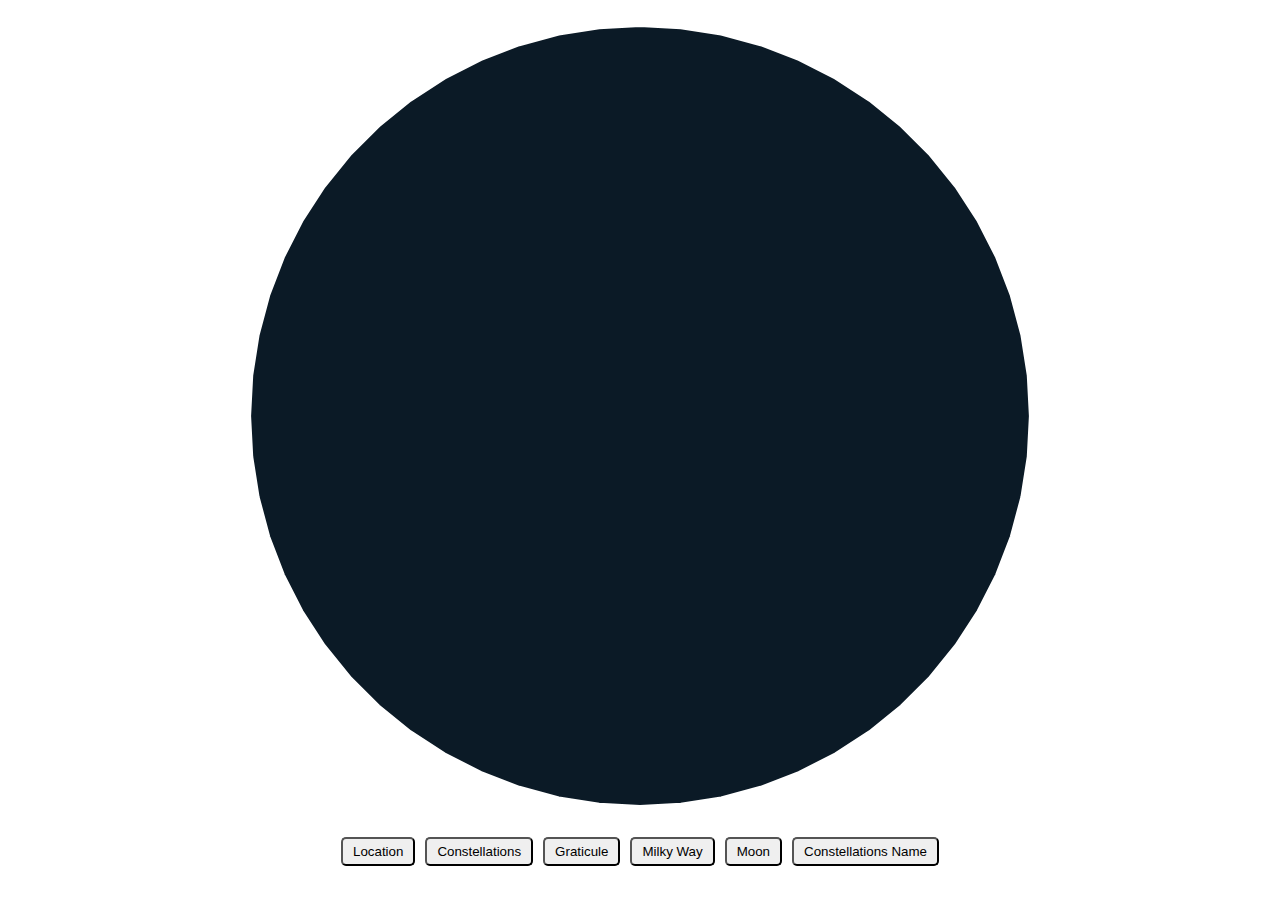
==== map/index.html @ fdaae36a "Map Is Added" ====
<!DOCTYPE html>
<html lang="en">

<head>
    <meta charset="UTF-8">
    <meta name="viewport" content="width=device-width, initial-scale=1.0">
    <title>Map.</title>
    <script type="text/javascript" src="d3.min.js"></script>
    <script type="text/javascript" src="d3.geo.projection.min.js"></script>
    <script type="text/javascript" src="celestial.min.js"></script>
    <!-- <link rel="stylesheet" href="celestial.css"> -->
    <style>
        body {
            font-family: sans-serif;
            width: 100%;
            height: 100vh;
            padding: 0;
            margin: 0;
            display: flex;
            flex-direction: column;
            justify-content: center;
            align-items: center;
        }

        #map-container {

          
            transform: scale(1);
            transform-origin: left top;
        }

        .custom_form {
            display: flex;
            margin: 15px auto;
        }
        .custom_form button {
            margin: 5px;
            color: rgb(0, 0, 0);
            cursor: pointer;
            border-radius: 5px;
            padding: 5px 10px;
        }
    </style>
</head>

<body>

    <div id="map-container">
        <div id="map"></div>
    </div>
    <div class="custom_form">
        <button>Location</button>
        <button>Constellations</button>
        <button>Graticule</button>
        <button>Milky Way</button>
        <button>Moon</button>
        <button>Constellations Name</button>
    </div>
    <script type="text/javascript">

        const DATE = new Date("2021-09-25T04:00:00+0000");
        const [LAT, LON] = [36.525321, -121.815916];
        const FONT = "Raleway";

        const config = {
            container: "map",
            width: 800,

            form: false,
            advanced: false,
            interactive: false,
            disableAnimations: true,

            zoomlevel: null,
            zoomextend: 1,

            projection: "airy",
            transform: "equatorial",

            follow: "zenith",
            geopos: [LAT, LON],
            datapath: "https://ofrohn.github.io/data/",

            lines: {
                graticule: { show: false },
                equatorial: { show: false },
                ecliptic: { show: false },
                galactic: { show: false },
                supergalactic: { show: false }
            },

            planets: {
                show: true,
                which: ["mer", "ven", "ter", "lun", "mar", "jup", "sat"],

                symbolType: "disk",
                names: true,
                nameStyle: {
                    fill: "#00ccff",
                    font: `14px ${FONT}`,
                    align: "center",
                    baseline: "top"
                },
                namesType: "en"
            },

            dsos: {
                show: false,
                names: false
            },

            constellations: {
                names: true,
                namesType: "iau",
                nameStyle: {
                    fill: "#ffffff",
                    align: "center",
                    baseline: "middle",
                    font: [`14px ${FONT}`, `8px ${FONT}`, `0px ${FONT}`]
                },
                lines: true,
                lineStyle: { stroke: "#cccccc", width: 1, opacity: 0.4 }
            },

            mw: {
                show: true,
                style: { fill: "#ffffff", opacity: 0.02 }
            },

            background: {
                fill: "#0b1a26",
                stroke: "#ffffff",
                opacity: 1,
                width: 2
            },

            stars: {
                colors: true,
                size: 4,
                limit: 6,
                exponent: -0.28,
                designation: false,

                propername: true,
                propernameType: "name",
                propernameStyle: {
                    fill: "#ddddbb",
                    font: `8px ${FONT}`,
                    align: "right",
                    baseline: "center"
                },
                propernameLimit: 2.0
            }
        };
        Celestial.display(config);
        Celestial.skyview({ date: DATE });



    </script>
</body>

</html>
---- map/celestial.css ----
/* Copyright 2015-16 Olaf Frohn https://github.com/ofrohn, see LICENSE */

#celestial-map { width: 100%; height: auto; margin: 0; padding: 0; display: inline-block; position: relative; min-width:720px; overflow: visible; }
#celestial-map canvas { display: inline-block; position:relative; z-index:0; cursor:hand; cursor:grab; cursor:-moz-grab; cursor:-webkit-grab; }
#celestial-map canvas:active { cursor:move; cursor: grabbing; cursor: -moz-grabbing; cursor: -webkit-grabbing; }
#d3-celestial-footer { text-align:center; color:#666; font:10pt/1 'Arial Unicode MS', Arial, Helvetica, sans-serif; }
#d3-celestial-footer a { text-decoration:none; color:#99f; }

/* Form */
#celestial-form { font:12pt/1 'Arial Unicode MS', Arial, Helvetica, sans-serif;  display: inline-block; position: relative; }
#error { position:absolute; min-width:100px; height:auto; padding: 2px 4px; color:#f00; background:#fff; border:2px solid #f00; border-radius:3px; font-weight:normal; display:block; top:-9999px; left:-9999px; opacity:0; transition:opacity 1s linear; }
#celestial-form .col { border-top: 1px dotted #000; padding: 4px 6px; margin:0 0 4px; clear:both; white-space: nowrap; }
/* What parts to show */
#celestial-form #general,
#celestial-form #location,
#celestial-form #stars,
#celestial-form #dsos,
#celestial-form #constellations,
#celestial-form #lines,
#celestial-form #other,
#celestial-form #download { display: block }

#celestial-form input { vertical-align: 0px; }
#celestial-form input[type='number'] { width:48px; height:18px; text-align:right; padding:0; }
input[type="number"]::-webkit-inner-spin-button,
input[type="number"]::-webkit-outer-spin-button { height: auto; }
#celestial-form #centerx, #celestial-form #centery, #celestial-form #centerz,
#celestial-form #lat, #celestial-form #lon { width:64px; margin-top:4px; }
#celestial-form input[type='text'] { width:194px; height:18px; text-align:left; padding-left:2px; }
#celestial-form input[type='checkbox'] { vertical-align: -2px; }
#celestial-form input[type='color'] { width:48px; vertical-align: -3px; height:22px;  background:#fff; }
#celestial-form #datepick { position:relative; display:inline-block; _vertical-align:-8px; top:7px; left:-31px; width:28px; height:24px; border:0px none; border-left:1px solid #ccc; background-color: #f7f7f7; background-image: url('images/dtpick.png'); background-position: -45px 1px; cursor:default; }
#celestial-form #datepick.active { background-position: -69px 1px; }
#celestial-form #datetime { cursor:default; } 
#celestial-form input#now { position:relative; left:-24px; }
#celestial-form #constellation { } 
#celestial-form select option { color:#000; } 
#celestial-form select option[value='---'] { color:#ccc; } 

#celestial-form input[type='button'] { width:64px; padding-bottom:1px; margin-top:4px; background: #f7f7f7; }
#celestial-form input#download-png,
#celestial-form input#download-svg { display: inline-block; text-align: center; margin-left:4px; width:108px; height:24px; font: inherit; line-height:20px; text-decoration: none; color: #000; background: #f7f7f7;  }
#celestial-form input#width { margin-left:2px; }
#celestial-form input#now, 
#celestial-form input#here  { width:48px; margin-left:2px; float:none; }
#celestial-form input[type='button']:hover,
#celestial-form #datepick:hover,
#celestial-form input#download-png:hover,
#celestial-form input#download-svg:hover { background-color:#eee; cursor:pointer; }

#celestial-form input[type='text']:disabled, 
#celestial-form input[type='number']:disabled, 
#celestial-form input[type='color']:disabled { border: 1px solid #ccc; background:#eee }

#celestial-form input[type='text'], 
#celestial-form input[type='number'], 
#celestial-form input[type='color'], 
#celestial-form select, 
#celestial-form input#now, 
#celestial-form input#here, 
#celestial-form input#show, 
#celestial-form input#download-png,
#celestial-form input#download-svg  { border: 1px solid #000; border-radius:3px; height:24px; }

#celestial-form label { margin:0 2px 0 8px; }
#celestial-form label.header { font-weight:bold; }
#celestial-form input + span { margin:0 4px 0 2px; }
#celestial-form label:first-child, 
#celestial-form br + label { margin-left:0; }

/* Zoom controls */
#celestial-zoomin, 
#celestial-zoomout { width:32px; height:32px; left:8px; top:12px; background: rgba(255,255,255,0.5); border:1px solid #000; border-radius:3px; position:absolute; font: normal bold 24px/1 Consolas, Courier, 'Courier New', monospace; cursor:pointer; }
#celestial-zoomout { top: 48px; }
#celestial-zoomin:hover, 
#celestial-zoomout:hover { background: rgba(255,255,255,0.7); }
#celestial-zoomin:disabled, 
#celestial-zoomout:disabled { background: rgba(255,255,255,0.0); border:1px solid rgba(153,153,153,0.7); color:rgba(153,153,153,0.7); cursor:default; }

#celestial-date { position:absolute; top:-9999px; width:193px; text-align:center; border:1px solid #000; background:#fff; opacity:0; transition:.6s ease-in opacity; font: 13px/1 sans-serif; }
#celestial-date input, #celestial-date select { font:inherit; }
#celestial-date #yr, #celestial-date #mon { margin: 2px 3px; vertical-align:middle; }
#celestial-date #left, #celestial-date #right { display:inline-block; width:12px; height:24px; margin:0; vertical-align:-8px; cursor:pointer;  background-image: url('images/dtpick.png'); }
#celestial-form #day-left, #celestial-form #day-right { display:inline-block; float:none; width:12px; height:24px; margin:0; padding:0; vertical-align:middle; cursor:pointer; border: 0 none; background-color:transparent; background-image: url('images/dtpick.png'); }
#celestial-form #day-right { position:relative; left:-30px; }
#celestial-date #left, #celestial-form #day-left { background-position: -8px 0px; }
#celestial-date #right, #celestial-form #day-right { background-position: -30px 0px; }
#celestial-date #hr, #celestial-date #min, #celestial-date #sec { margin: 0 0 2px 0; width:34px; }
#celestial-date #hr { border-right: 0px none; border-radius: 3px 0 0 3px;  }
#celestial-date #min { border-right: 0px none; border-left: 0px none;  border-radius: 0; }
#celestial-date #sec { border-left: 0px none;  border-radius: 0 3px 3px 0; }
#celestial-date #tz { margin: 0 0 2px 4px; }
#celestial-date #cal { display:inline-block; width:182px; margin:0 4px;  }
#celestial-date .date { display:inline-block; width:19px; height:14px; border:1px solid #fff; color:#000; font-weight: bold; text-align:right; vertical-align:middle; padding:2px 4px 2px 0; cursor:pointer; }
#celestial-date .grey { color:#ccc; }
#celestial-date .weekday { color:#666; font-sixe:11px; background:#eee; border:1px solid #eee; }
#celestial-date .weekend { color:#f00; }
#celestial-date .selected { border:1px solid #000; border-radius:3px; }
#celestial-date .today { background:#ff0; }


@media print {
  #celestial-zoomin, #celestial-zoomout, #celestial-form { display: none; }
}

/* SVG styles

svg .constname {
  fill: "#ffff99";  fill-opacity:0.7; font: bold 14px 'Lucida Sans Unicode', Trebuchet, Helvetica, Arial, sans-serif; text-anchor: middle
}
 */
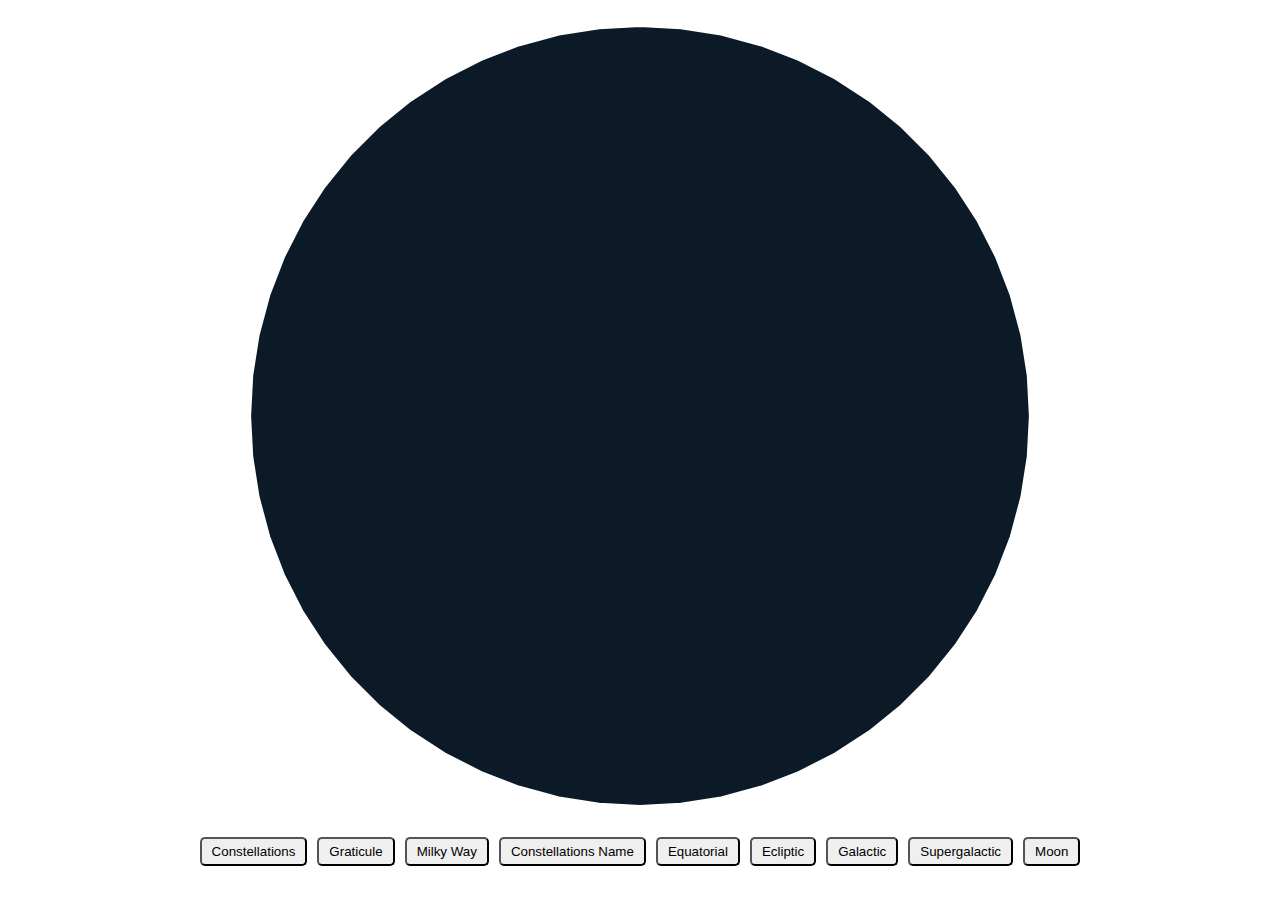
==== commit 4830be72: "update map" ====
--- a/map/index.html
+++ b/map/index.html
@@ -7,8 +7,9 @@
     <title>Map.</title>
     <script type="text/javascript" src="d3.min.js"></script>
     <script type="text/javascript" src="d3.geo.projection.min.js"></script>
-    <script type="text/javascript" src="celestial.min.js"></script>
-    <!-- <link rel="stylesheet" href="celestial.css"> -->
+    <!-- <script type="text/javascript" src="celestial.min.js"></script> -->
+    <link rel="stylesheet" href="celestial.css">
+    <script src="test.js"></script>
     <style>
         body {
             font-family: sans-serif;
@@ -24,7 +25,7 @@
 
         #map-container {
 
-          
+
             transform: scale(1);
             transform-origin: left top;
         }
@@ -33,6 +34,7 @@
             display: flex;
             margin: 15px auto;
         }
+
         .custom_form button {
             margin: 5px;
             color: rgb(0, 0, 0);
@@ -49,12 +51,15 @@
         <div id="map"></div>
     </div>
     <div class="custom_form">
-        <button>Location</button>
-        <button>Constellations</button>
-        <button>Graticule</button>
-        <button>Milky Way</button>
-        <button>Moon</button>
-        <button>Constellations Name</button>
+        <button id="constellations_line">Constellations</button>
+        <button id="graticule">Graticule</button>
+        <button id="milky_way">Milky Way</button>
+        <button id="constellation_name">Constellations Name</button>
+        <button id="equatorial">Equatorial</button>
+        <button id="ecliptic">Ecliptic</button>
+        <button id="galactic">Galactic</button>
+        <button id="supergalactic">Supergalactic</button>
+        <button id="moon">Moon</button>
     </div>
     <script type="text/javascript">
 
@@ -62,7 +67,7 @@
         const [LAT, LON] = [36.525321, -121.815916];
         const FONT = "Raleway";
 
-        const config = {
+    const config = {
             container: "map",
             width: 800,
 
@@ -92,9 +97,8 @@
             planets: {
                 show: true,
                 which: ["mer", "ven", "ter", "lun", "mar", "jup", "sat"],
-
                 symbolType: "disk",
-                names: true,
+                names: false,
                 nameStyle: {
                     fill: "#00ccff",
                     font: `14px ${FONT}`,
@@ -108,9 +112,8 @@
                 show: false,
                 names: false
             },
-
             constellations: {
-                names: true,
+                names: false,
                 namesType: "iau",
                 nameStyle: {
                     fill: "#ffffff",
@@ -118,13 +121,37 @@
                     baseline: "middle",
                     font: [`14px ${FONT}`, `8px ${FONT}`, `0px ${FONT}`]
                 },
-                lines: true,
+                lines: false,
                 lineStyle: { stroke: "#cccccc", width: 1, opacity: 0.4 }
             },
 
             mw: {
-                show: true,
-                style: { fill: "#ffffff", opacity: 0.02 }
+                show: false,
+                // style: { fill: "#ffffff", opacity: 0.02 }
+                style: { fill: "#000000", opacity: 1 }
+            },
+
+            lines: {
+                graticule: {
+                    show: false,
+                    stroke: "#cccccc",
+                    width: 0.6,
+                    opacity: 0.8,
+                    lon: {
+                        pos: [""],
+                        fill: "#eee",
+                        font: "10px Helvetica, Arial, sans-serif"
+                    },
+                    lat: {
+                        pos: [""],
+                        fill: "#eee",
+                        font: "10px Helvetica, Arial, sans-serif"
+                    }
+                },
+                equatorial: { show: false, stroke: "#aaaaaa", width: 1.3, opacity: 0.7 },
+                ecliptic: { show: false, stroke: "#66cc66", width: 1.3, opacity: 0.7 },
+                galactic: { show: false, stroke: "#cc6666", width: 1.3, opacity: 0.7 },
+                supergalactic: { show: false, stroke: "#cc66cc", width: 1.3, opacity: 0.7 }
             },
 
             background: {
@@ -141,7 +168,7 @@
                 exponent: -0.28,
                 designation: false,
 
-                propername: true,
+                propername: false,
                 propernameType: "name",
                 propernameStyle: {
                     fill: "#ddddbb",
@@ -152,11 +179,54 @@
                 propernameLimit: 2.0
             }
         };
+
+        function updateConfigAndRedraw() {
+            Celestial.apply(config)
+        }
+
+        document.getElementById("constellations_line").onclick = () => {
+            config.constellations.lines = !config.constellations.lines
+            updateConfigAndRedraw();
+        };
+
+        document.getElementById("graticule").onclick = () => {
+            config.lines.graticule.show = !config.lines.graticule.show
+            updateConfigAndRedraw();
+        };
+
+        document.getElementById("milky_way").onclick = () => {
+            config.mw.show = !config.mw.show;
+            updateConfigAndRedraw();
+        };
+
+        document.getElementById("constellation_name").onclick = () => {
+            config.constellations.names = !config.constellations.names;
+            updateConfigAndRedraw();
+        };
+
+        document.getElementById("equatorial").onclick = () => {
+            config.lines.equatorial.show = !config.lines.equatorial.show;
+            updateConfigAndRedraw();
+        };
+
+        document.getElementById("ecliptic").onclick = () => {
+            config.lines.ecliptic.show = !config.lines.ecliptic.show;
+            updateConfigAndRedraw();
+        };
+
+        document.getElementById("galactic").onclick = () => {
+            config.lines.galactic.show = !config.lines.galactic.show;
+            updateConfigAndRedraw();
+        };
+
+        document.getElementById("supergalactic").onclick = () => {
+            config.lines.supergalactic.show = !config.lines.supergalactic.show;
+            updateConfigAndRedraw();
+        };
+
         Celestial.display(config);
         Celestial.skyview({ date: DATE });
 
-
-
     </script>
 </body>
 
